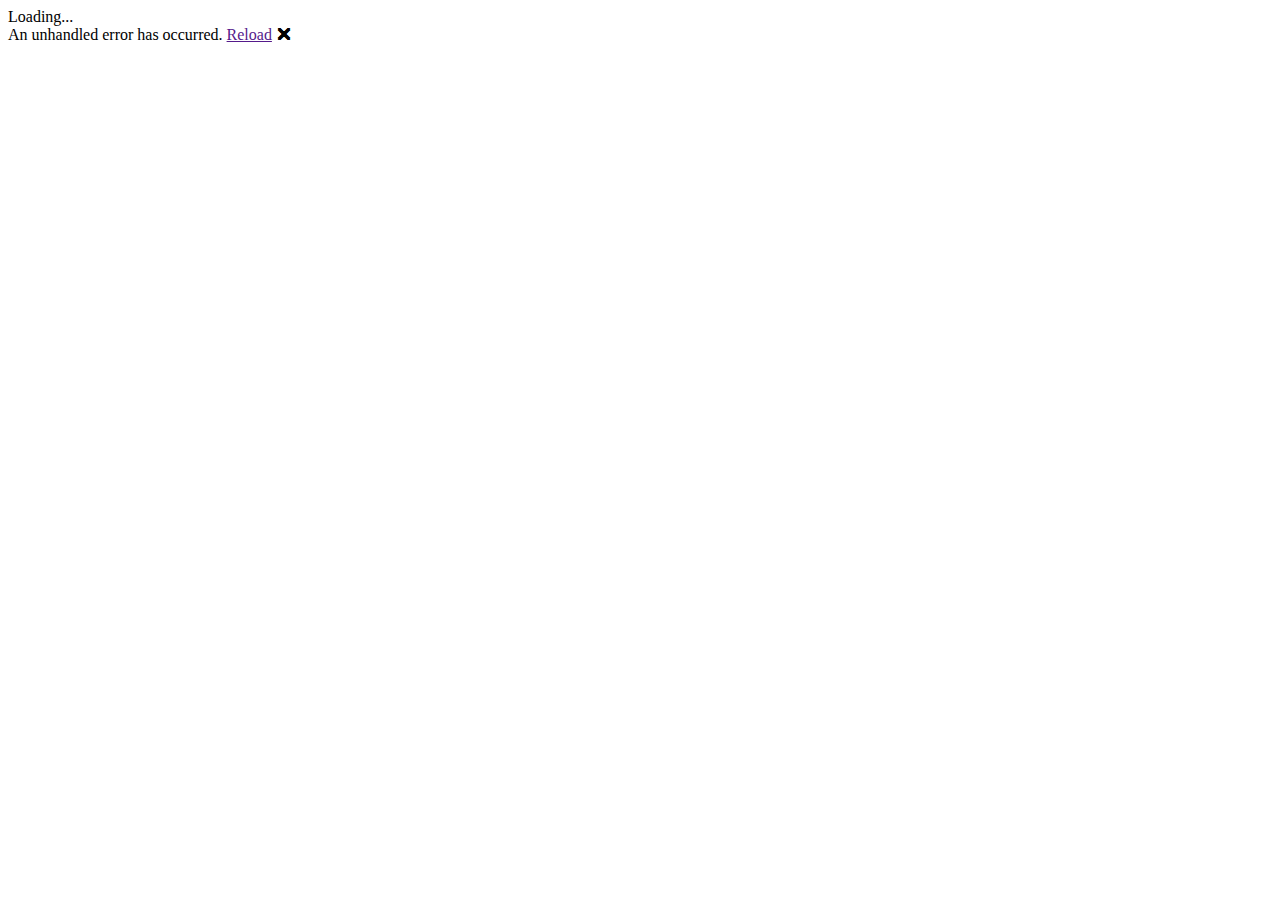
==== wwwroot/index.html @ 31aca822 "Change: Moved to the root folder" ====
<!DOCTYPE html>
<html>

<head>
    <meta charset="utf-8" />
    <meta name="viewport" content="width=device-width, initial-scale=1.0, maximum-scale=1.0, user-scalable=no" />
    <title>Lonestar Range & Academy</title>
    <base href="/" />
    <link href="css/bootstrap/bootstrap.min.css" rel="stylesheet" />
    <link href="css/app.css" rel="stylesheet" />
    <link href="LRA.styles.css" rel="stylesheet" />
</head>

<body>
    <div id="app">Loading...</div>

    <div id="blazor-error-ui">
        An unhandled error has occurred.
        <a href="" class="reload">Reload</a>
        <a class="dismiss">🗙</a>
    </div>
    <script src="_framework/blazor.webassembly.js"></script>
</body>

</html>
---- wwwroot/css/app.css ----
﻿@import url('open-iconic/font/css/open-iconic-bootstrap.min.css');

html, body {
    font-family: 'Helvetica Neue', Helvetica, Arial, sans-serif;
}

a, .btn-link {
    color: #0077cc;
}

.btn-primary {
    color: #fff;
    background-color: #1b6ec2;
    border-color: #1861ac;
}

.content {
    padding-top: 1.1rem;
}

.valid.modified:not([type=checkbox]) {
    outline: 1px solid #26b050;
}

.invalid {
    outline: 1px solid red;
}

.validation-message {
    color: red;
}

#blazor-error-ui {
    background: lightyellow;
    bottom: 0;
    box-shadow: 0 -1px 2px rgba(0, 0, 0, 0.2);
    display: none;
    left: 0;
    padding: 0.6rem 1.25rem 0.7rem 1.25rem;
    position: fixed;
    width: 100%;
    z-index: 1000;
}

    #blazor-error-ui .dismiss {
        cursor: pointer;
        position: absolute;
        right: 0.75rem;
        top: 0.5rem;
    }

.blazor-error-boundary {
    background: url([data-uri]) no-repeat 1rem/1.8rem, #b32121;
    padding: 1rem 1rem 1rem 3.7rem;
    color: white;
}

    .blazor-error-boundary::after {
        content: "An error has occurred."
    }
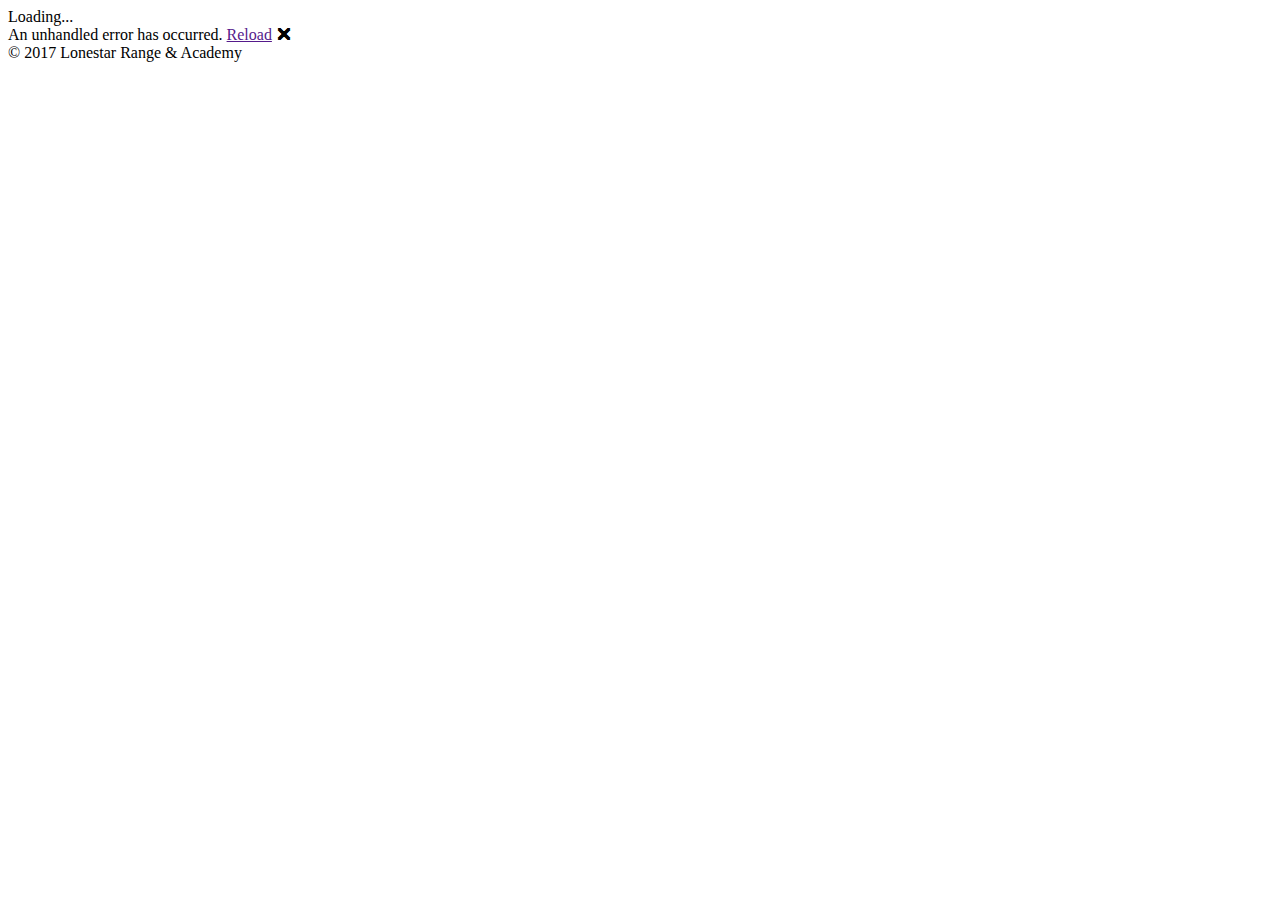
==== commit 3b332cb4: "Added: Hours of Operation and initial splash" ====
--- a/wwwroot/index.html
+++ b/wwwroot/index.html
@@ -20,6 +20,9 @@
         <a class="dismiss">🗙</a>
     </div>
     <script src="_framework/blazor.webassembly.js"></script>
+
+    <footer>
+        © 2017 Lonestar Range & Academy
+    </footer>
 </body>
-
 </html>
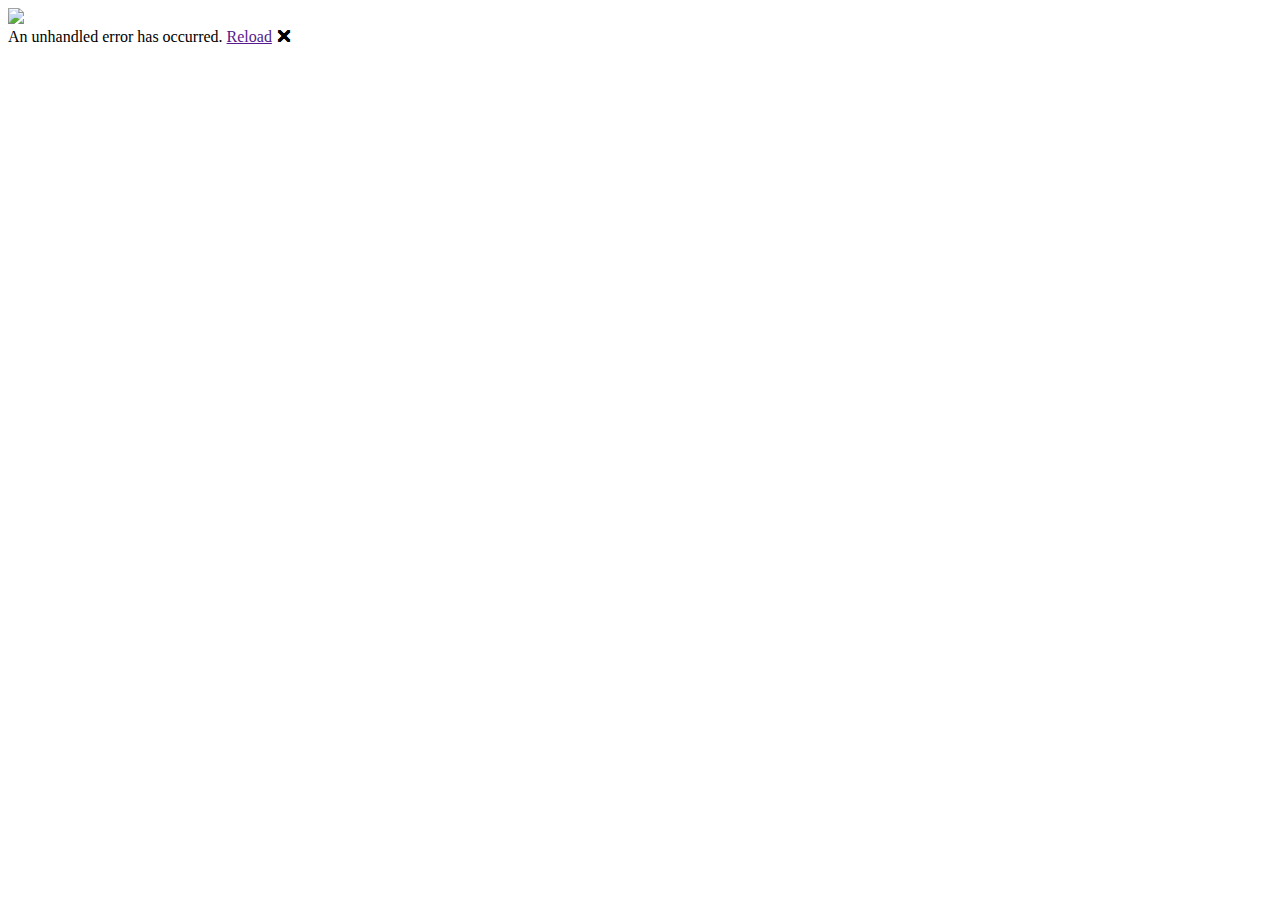
==== commit 0126656b: "Fix: Loading Screen is now improved" ====
--- a/wwwroot/index.html
+++ b/wwwroot/index.html
@@ -12,7 +12,15 @@
 </head>
 
 <body>
-    <div id="app">Loading...</div>
+    <div id="app">
+        <div class="main-wrapper">
+            <div class="h-100 w-100 d-flex flex-wrap align-items-center align-content-center">
+                <div class="mx-auto">
+                    <img src="logo.png" />
+                </div>
+            </div>
+        </div>
+    </div>
 
     <div id="blazor-error-ui">
         An unhandled error has occurred.
@@ -20,9 +28,5 @@
         <a class="dismiss">🗙</a>
     </div>
     <script src="_framework/blazor.webassembly.js"></script>
-
-    <footer>
-        © 2017 Lonestar Range & Academy
-    </footer>
 </body>
 </html>
--- a/wwwroot/css/app.css
+++ b/wwwroot/css/app.css
@@ -2,6 +2,11 @@
 
 html, body {
     font-family: 'Helvetica Neue', Helvetica, Arial, sans-serif;
+}
+
+.main-wrapper {
+    width:100%;
+    height: 100vh;
 }
 
 a, .btn-link {
